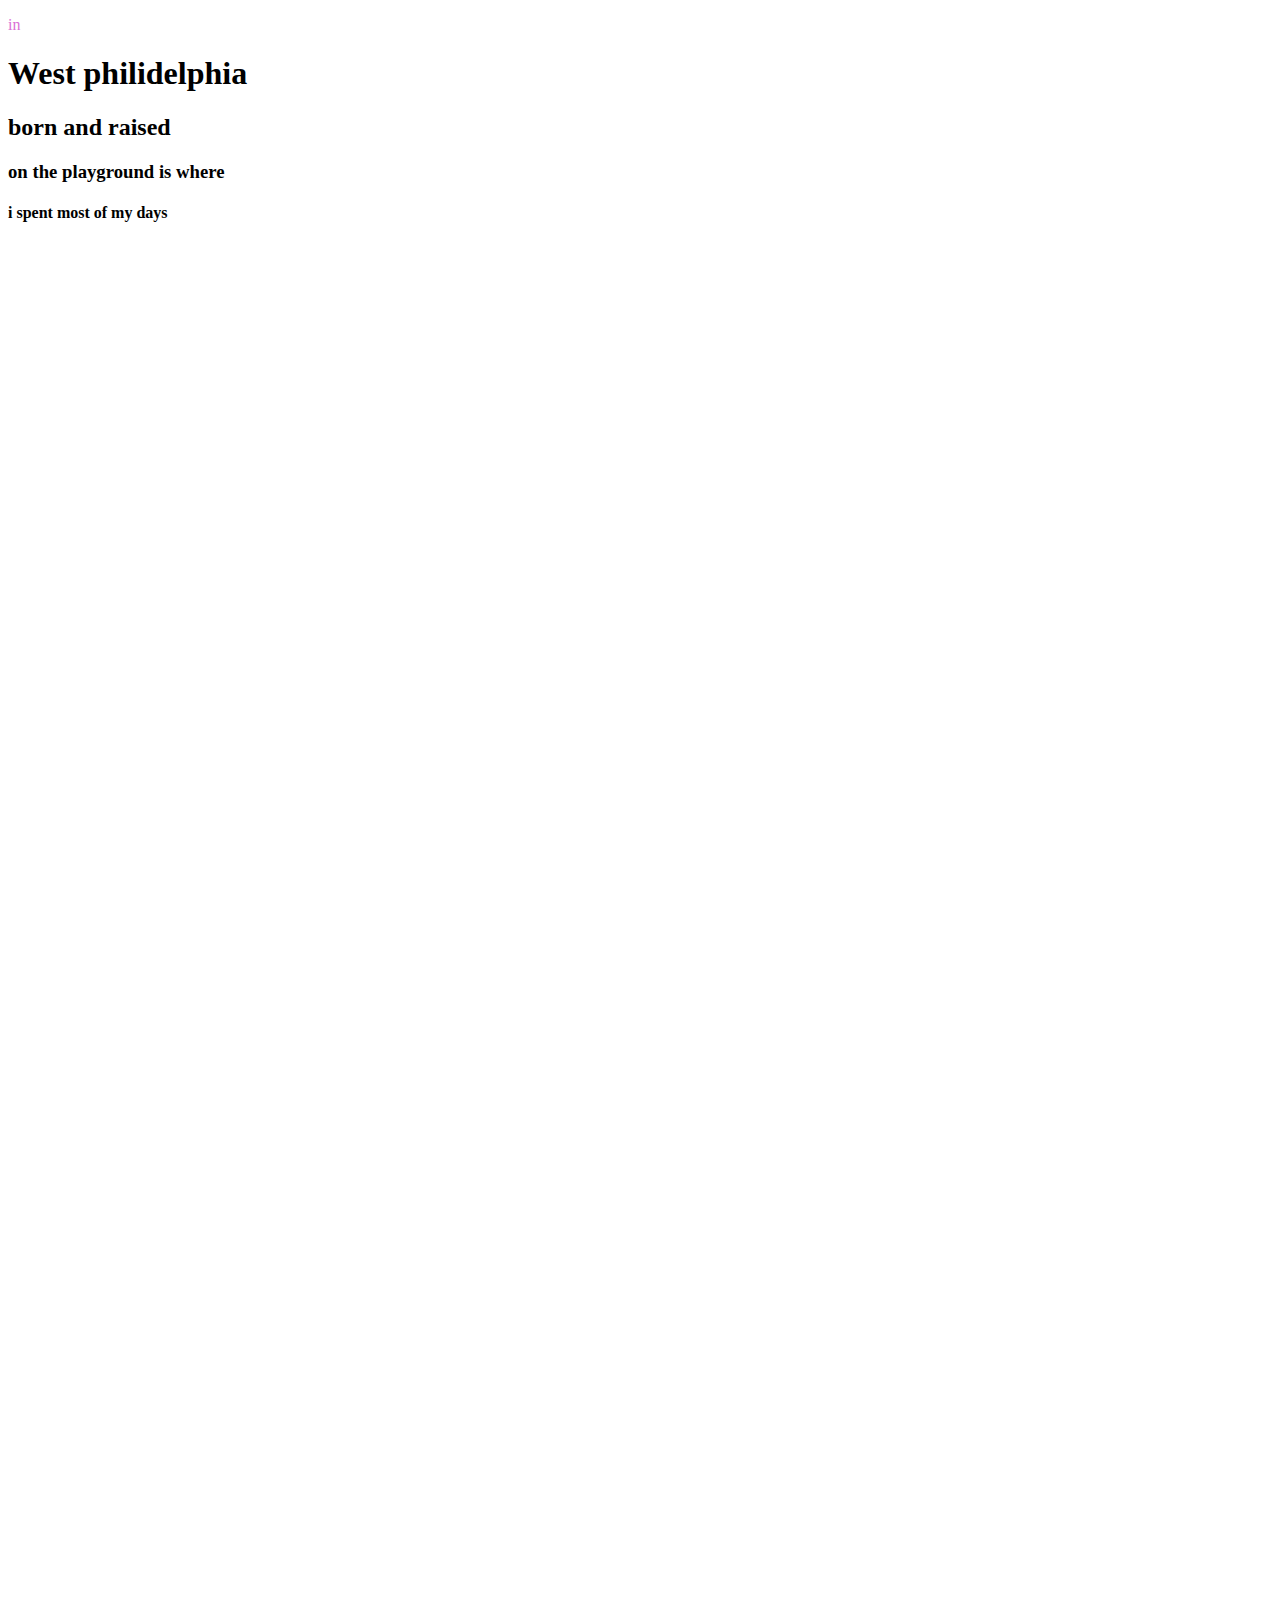
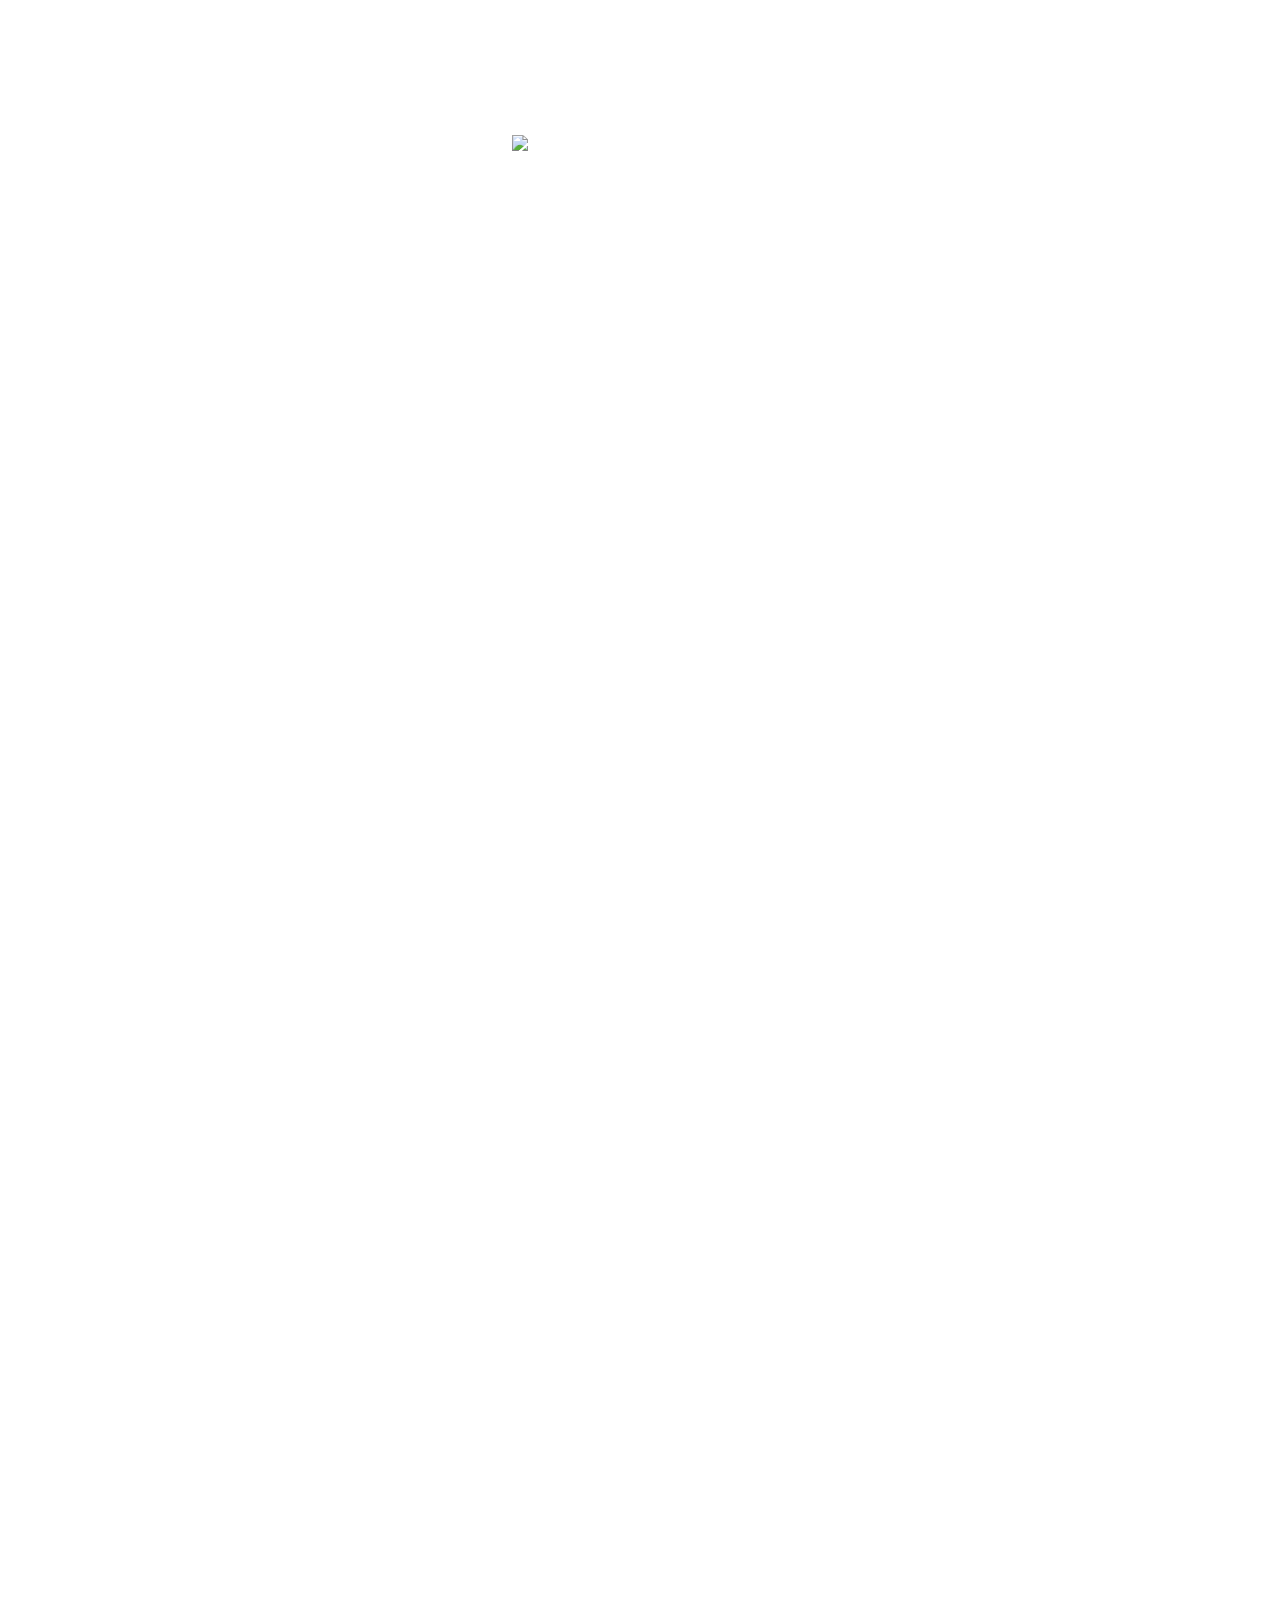
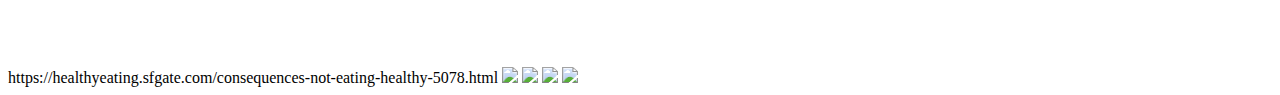
==== index.html @ 85e4aee9 "Add files via upload" ====
<!DOCTYPE html>
<html>
<!--howdey bruthur-->
<head>
<title>Will Smith</title>
<link rel="stylesheet" type="text/css" href="index.css"/>
</head>
<body>
    <p style="color:orchid">in</p>
    <h1>West philidelphia</h1>
    <h2>born and raised</h2>
    <h3>on the playground is where</h3>
    <h4>i spent most of my days</h4>
    <iframe width="500" height="500" src="https://www.youtube.com/embed/trG8nQF1HiM" frameborder="0" allow="accelerometer; autoplay; encrypted-media; gyroscope; picture-in-picture" allowfullscreen></iframe>
    <iframe width="500" height="500" src="https://www.youtube.com/embed/trG8nQF1HiM" frameborder="0" allow="accelerometer; autoplay; encrypted-media; gyroscope; picture-in-picture" allowfullscreen></iframe>
    <iframe width="500" height="500" src="https://www.youtube.com/embed/Y5tjtUFL0j4" frameborder="0" allow="accelerometer; autoplay; encrypted-media; gyroscope; picture-in-picture" allowfullscreen></iframe>
    <iframe width="500" height="500" src="https://www.youtube.com/embed/trG8nQF1HiM" frameborder="0" allow="accelerometer; autoplay; encrypted-media; gyroscope; picture-in-picture" allowfullscreen></iframe>
    <iframe width="500" height="500" src="https://www.youtube.com/embed/trG8nQF1HiM" frameborder="0" allow="accelerometer; autoplay; encrypted-media; gyroscope; picture-in-picture" allowfullscreen></iframe>
    <img src="Will smith.jpg"/>
    <iframe width="500" height="500" src="https://www.youtube.com/embed/trG8nQF1HiM" frameborder="0" allow="accelerometer; autoplay; encrypted-media; gyroscope; picture-in-picture" allowfullscreen></iframe>
    <iframe width="500" height="500" src="https://www.youtube.com/embed/gVEdQJ7qtJw" frameborder="0" allow="accelerometer; autoplay; encrypted-media; gyroscope; picture-in-picture" allowfullscreen></iframe>
    <iframe width="500" height="500" src="https://www.youtube.com/embed/gVEdQJ7qtJw" frameborder="0" allow="accelerometer; autoplay; encrypted-media; gyroscope; picture-in-picture" allowfullscreen></iframe>
    <iframe width="500" height="500" src="https://www.youtube.com/embed/gVEdQJ7qtJw" frameborder="0" allow="accelerometer; autoplay; encrypted-media; gyroscope; picture-in-picture" allowfullscreen></iframe>
    <iframe width="500" height="500" src="https://www.youtube.com/embed/gVEdQJ7qtJw" frameborder="0" allow="accelerometer; autoplay; encrypted-media; gyroscope; picture-in-picture" allowfullscreen></iframe>
    <iframe width="500" height="500" src="https://www.youtube.com/embed/gVEdQJ7qtJw" frameborder="0" allow="accelerometer; autoplay; encrypted-media; gyroscope; picture-in-picture" allowfullscreen></iframe>
    <iframe width="500" height="500" src="https://www.youtube.com/embed/8_D-xS1_aik" frameborder="0" allow="accelerometer; autoplay; encrypted-media; gyroscope; picture-in-picture" allowfullscreen></iframe>
    https://healthyeating.sfgate.com/consequences-not-eating-healthy-5078.html



<img src="Will-Smith 2.jpg"/>
<img src="Woll_Smoth_Carousel_by_nik_pwns.gif"/>
<img src="AbsoluteOnlyAmericanshorthair-size_restricted.gif"/>

<img src="129.jpg" id="Image1"/>


<!--REEEEEE-->
</body>
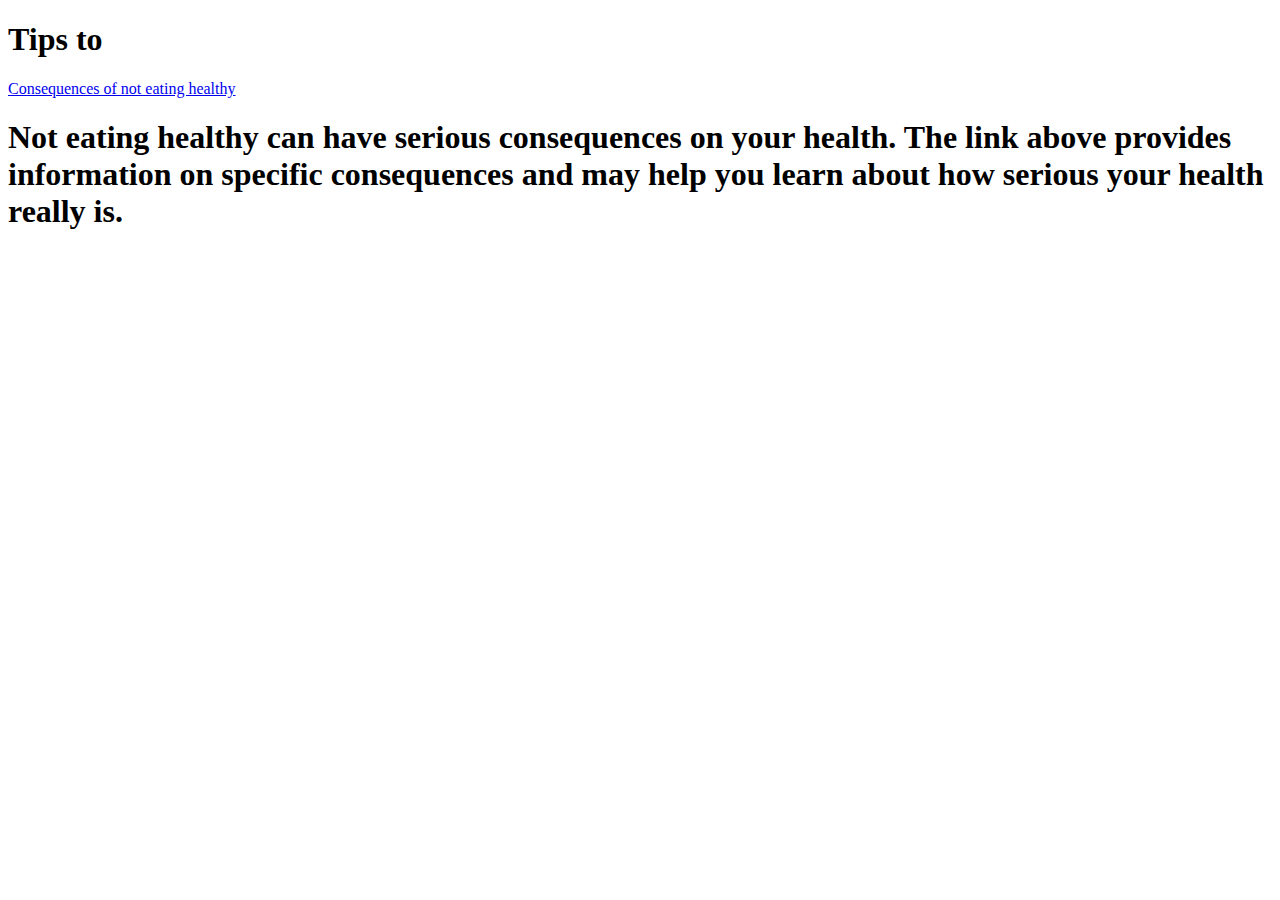
==== commit 71250954: "Update index.html" ====
--- a/index.html
+++ b/index.html
@@ -1,40 +1,19 @@
 <!DOCTYPE html>
 <html>
-<!--howdey bruthur-->
 <head>
-<title>Will Smith</title>
-<link rel="stylesheet" type="text/css" href="index.css"/>
+    <title>Diettips</title>
 </head>
+    <h1>Tips to</h1>
 <body>
-    <p style="color:orchid">in</p>
-    <h1>West philidelphia</h1>
-    <h2>born and raised</h2>
-    <h3>on the playground is where</h3>
-    <h4>i spent most of my days</h4>
-    <iframe width="500" height="500" src="https://www.youtube.com/embed/trG8nQF1HiM" frameborder="0" allow="accelerometer; autoplay; encrypted-media; gyroscope; picture-in-picture" allowfullscreen></iframe>
-    <iframe width="500" height="500" src="https://www.youtube.com/embed/trG8nQF1HiM" frameborder="0" allow="accelerometer; autoplay; encrypted-media; gyroscope; picture-in-picture" allowfullscreen></iframe>
-    <iframe width="500" height="500" src="https://www.youtube.com/embed/Y5tjtUFL0j4" frameborder="0" allow="accelerometer; autoplay; encrypted-media; gyroscope; picture-in-picture" allowfullscreen></iframe>
-    <iframe width="500" height="500" src="https://www.youtube.com/embed/trG8nQF1HiM" frameborder="0" allow="accelerometer; autoplay; encrypted-media; gyroscope; picture-in-picture" allowfullscreen></iframe>
-    <iframe width="500" height="500" src="https://www.youtube.com/embed/trG8nQF1HiM" frameborder="0" allow="accelerometer; autoplay; encrypted-media; gyroscope; picture-in-picture" allowfullscreen></iframe>
-    <img src="Will smith.jpg"/>
-    <iframe width="500" height="500" src="https://www.youtube.com/embed/trG8nQF1HiM" frameborder="0" allow="accelerometer; autoplay; encrypted-media; gyroscope; picture-in-picture" allowfullscreen></iframe>
-    <iframe width="500" height="500" src="https://www.youtube.com/embed/gVEdQJ7qtJw" frameborder="0" allow="accelerometer; autoplay; encrypted-media; gyroscope; picture-in-picture" allowfullscreen></iframe>
-    <iframe width="500" height="500" src="https://www.youtube.com/embed/gVEdQJ7qtJw" frameborder="0" allow="accelerometer; autoplay; encrypted-media; gyroscope; picture-in-picture" allowfullscreen></iframe>
-    <iframe width="500" height="500" src="https://www.youtube.com/embed/gVEdQJ7qtJw" frameborder="0" allow="accelerometer; autoplay; encrypted-media; gyroscope; picture-in-picture" allowfullscreen></iframe>
-    <iframe width="500" height="500" src="https://www.youtube.com/embed/gVEdQJ7qtJw" frameborder="0" allow="accelerometer; autoplay; encrypted-media; gyroscope; picture-in-picture" allowfullscreen></iframe>
-    <iframe width="500" height="500" src="https://www.youtube.com/embed/gVEdQJ7qtJw" frameborder="0" allow="accelerometer; autoplay; encrypted-media; gyroscope; picture-in-picture" allowfullscreen></iframe>
-    <iframe width="500" height="500" src="https://www.youtube.com/embed/8_D-xS1_aik" frameborder="0" allow="accelerometer; autoplay; encrypted-media; gyroscope; picture-in-picture" allowfullscreen></iframe>
-    https://healthyeating.sfgate.com/consequences-not-eating-healthy-5078.html
+    <a href="https://healthyeating.sfgate.com/consequences-not-eating-healthy-5078.html">Consequences of not eating healthy </a>
+    <p>
+    <h1>Not eating healthy can have serious consequences on your health. The link above provides information on specific consequences and may help you learn about how serious your health really is.</h1>
+
+
+</body>
 
 
 
-<img src="Will-Smith 2.jpg"/>
-<img src="Woll_Smoth_Carousel_by_nik_pwns.gif"/>
-<img src="AbsoluteOnlyAmericanshorthair-size_restricted.gif"/>
-
-<img src="129.jpg" id="Image1"/>
 
 
-<!--REEEEEE-->
-</body>
-
+</html>